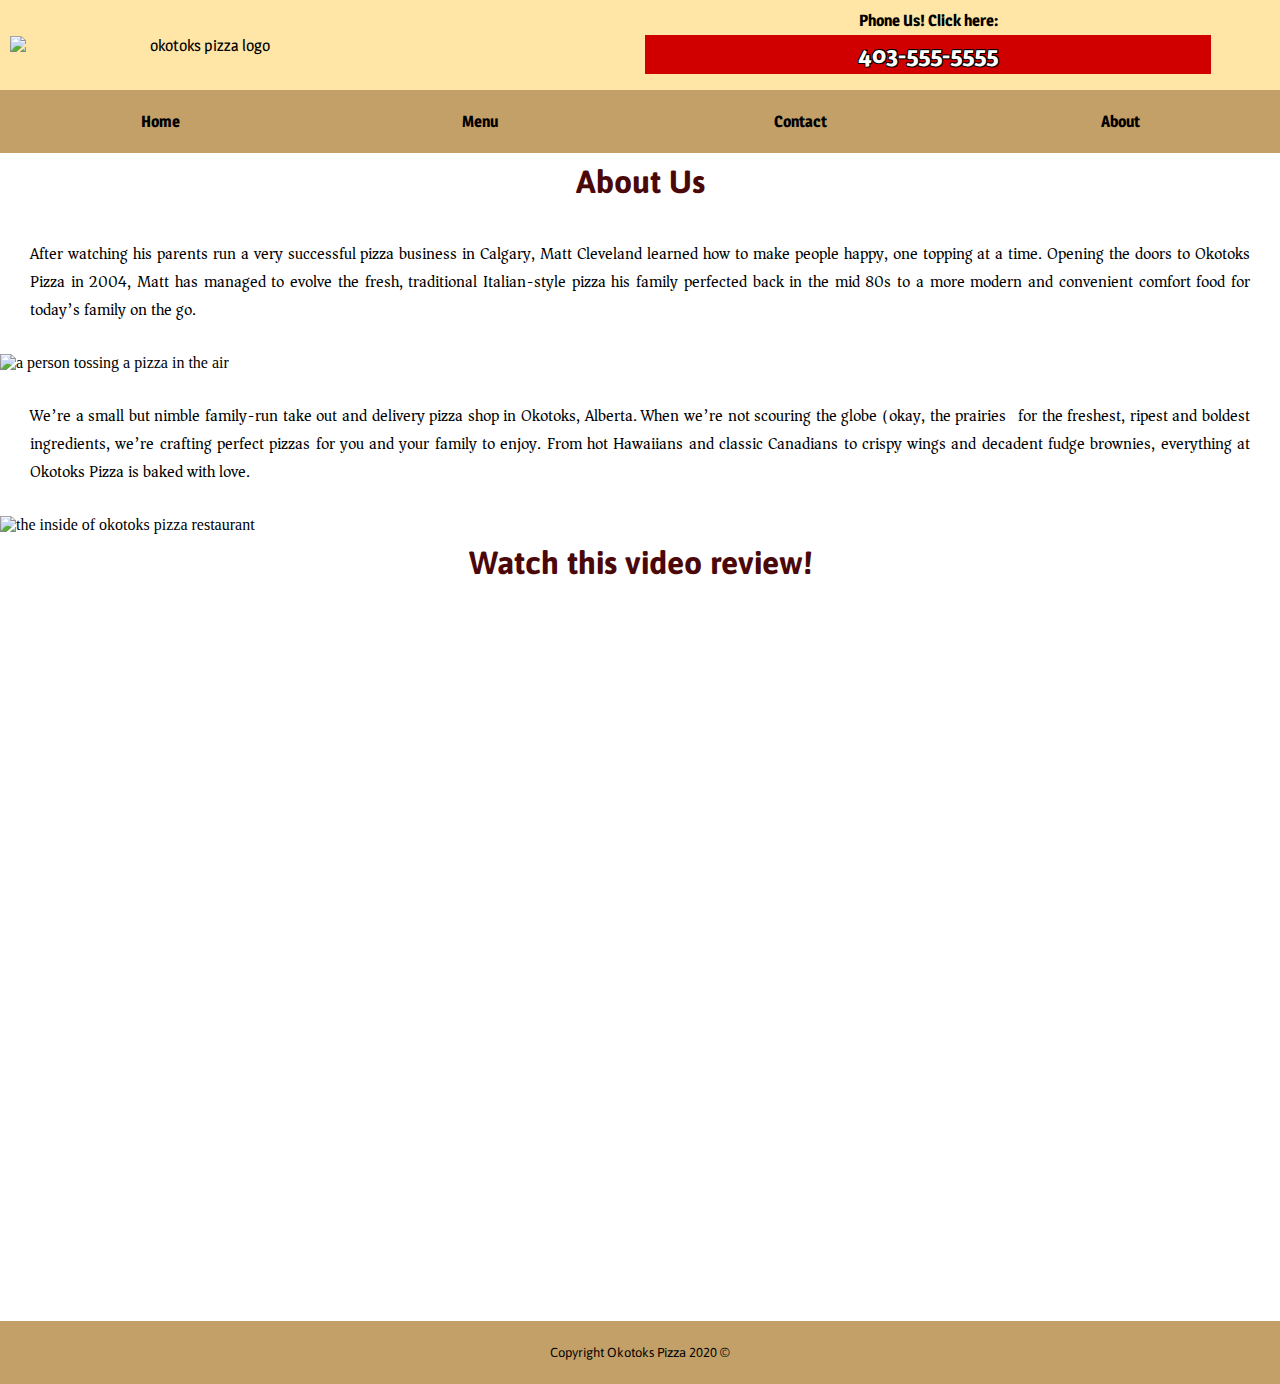
==== about.html @ da9dd6a3 "Added google fonts to a variables scss file" ====
<!DOCTYPE html>
<html lang="en">

<head>
    <meta charset="UTF-8">
    <meta name="viewport" content="width=device-width, initial-scale=1.0">
    <title>Okotoks Pizza</title>
    <link rel="stylesheet" href="css/style.css">
    <link rel="shortcut icon" href="https://cdn.pixabay.com/photo/2020/04/20/16/28/pizza-5068912_960_720.png"
        type="image/png">
    <meta name="description"
        content="Okotoks Pizza is a small and passionate pizza shop in Okotoks, Alberta. Okotoks Pizza offers the freshest of ingredients. We craft the perfect pizzas for your family to enjoy.">
    <meta name="author" content="Doug Smith">
    <meta name="keywords"
        content="Okotoks pizza, Okotoks, Alberta pizza, Pizza takeout, Pizza delivery, Italian-style pizza">
    <meta name="twitter:title" content="Okotoks Pizza">
    <meta name="twitter:description"
        content="Okotoks Pizza is a small and passionate pizza shop in Okotoks, Alberta. Okotoks Pizza offers the freshest of ingredients. We craft the perfect pizzas for your family to enjoy.">
    <meta name="twitter:image"
        content="https://www.syfy.com/sites/syfy/files/styles/1140x640_hero/public/wire/legacy/maxresdefault-1_3.jpg">
    <meta name="twitter:card" content="summary_large_image">
    <meta property="og:title" content="Okotoks Pizza">
    <meta property="og:description"
        content="Okotoks Pizza is a small and passionate pizza shop in Okotoks, Alberta. Okotoks Pizza offers the freshest of ingredients. We craft the perfect pizzas for your family to enjoy.">
    <meta property="og:image"
        content="https://www.syfy.com/sites/syfy/files/styles/1140x640_hero/public/wire/legacy/maxresdefault-1_3.jpg">
    <meta property="og:url" content="https://www.kaylieokotokspizza.ml/index.html">
    <link href="https://fonts.googleapis.com/css2?family=Asap:wght@700&family=Asar&family=Magra:wght@700&display=swap" rel="stylesheet">
</head>

<body>
    <div id="header">
        <img src="images/okotoks-pizza-logo.png" alt="okotoks pizza logo">
        <h2>Phone Us! Click here: <br> <a href="tel:4035555555">403-555-5555</a></h2>
    </div>

    <div id="navbar">
        <a href="index.html">Home</a><a href="menu.html">Menu</a><a href="contact.html">Contact</a><a
            href="about.html">About</a>
    </div>

    <div id="content">
        <h1> About Us</h1>

        <p>After watching his parents run a very successful pizza business in Calgary, Matt Cleveland learned how to
            make people happy, one topping at a time. Opening the doors to Okotoks Pizza in 2004, Matt has managed to
            evolve the fresh, traditional Italian-style pizza his family perfected back in the mid 80s to a more modern
            and convenient comfort food for today’s family on the go.
        </p>

        <img src="images/pizzatoss.jpg" alt="a person tossing a pizza in the air">

        <p>
            We’re a small but nimble family-run take out and delivery pizza shop in Okotoks, Alberta. When we’re not
            scouring the globe (okay, the prairies) for the freshest, ripest and boldest ingredients, we’re crafting
            perfect pizzas for you and your family to enjoy. From hot Hawaiians and classic Canadians to crispy wings
            and decadent fudge brownies, everything at Okotoks Pizza is baked with love.

        </p>

        <img src="images/restaurant.jpg" alt="the inside of okotoks pizza restaurant">

        <h1> Watch this video review!</h1>
        <div class="iframe-container">
            <iframe class="responsive-iframe" src="https://www.youtube.com/embed/xbHbcmQIcAQ" frameborder="0"
                allow="accelerometer; autoplay; encrypted-media; gyroscope; picture-in-picture"
                allowfullscreen></iframe>

        </div>
    </div>



    <div id="footer">Copyright Okotoks Pizza 2020 &copy;</div>
</body>

</html>
---- css/style.css ----
* {
  margin: 0;
  padding: 0;
}

h1 {
  color: #4b0808;
  text-align: center;
  margin: auto;
  padding: 10px;
  font-family: "Asap", sans-serif;
}

#header {
  display: -ms-grid;
  display: grid;
  -ms-grid-columns: (minmax(80px, 1fr))[2];
      grid-template-columns: repeat(2, minmax(80px, 1fr));
  -webkit-box-align: center;
      -ms-flex-align: center;
          align-items: center;
  -webkit-box-pack: center;
      -ms-flex-pack: center;
          justify-content: center;
  width: 100%;
  min-height: 10vh;
  text-align: center;
  background-color: #ffe6a7;
  font-family: "Magra", sans-serif;
}

#header img {
  margin: 10px;
  width: 60%;
}

#header h2 {
  display: -ms-grid;
  display: grid;
  font-size: 1em;
  color: black;
  -webkit-box-align: center;
      -ms-flex-align: center;
          align-items: center;
  width: 90%;
}

#header h2 a {
  font-size: 1.5em;
  text-decoration: none;
  color: white;
  text-shadow: -1px -1px 0 #000, 1px -1px 0 #000, -1px 1px 0 #000, 1px 1px 0 #000;
  padding: 5px;
  margin: 5px;
  background-color: #D10000;
}

#navbar {
  position: -webkit-sticky;
  position: sticky;
  display: -ms-grid;
  display: grid;
  -ms-grid-columns: 1fr 1fr 1fr 1fr;
      grid-template-columns: 1fr 1fr 1fr 1fr;
  -webkit-box-align: center;
      -ms-flex-align: center;
          align-items: center;
  -webkit-box-pack: center;
      -ms-flex-pack: center;
          justify-content: center;
  text-align: center;
  width: 100%;
  min-height: 7vh;
  background-color: #c3a068;
  top: 0;
  z-index: 100;
  font-family: "Magra", sans-serif;
}

#navbar a {
  color: black;
  font-weight: bold;
  text-decoration: none;
}

#navbar a:hover {
  color: white;
  background-color: #4b0808;
  margin: 10px;
}

#content {
  height: auto;
}

#content .boldheader {
  font-size: 1em;
  text-align: center;
  margin: 10px;
  padding: 10px;
  color: #D10000;
  border: solid #D10000 1px;
  font-family: "Asap", sans-serif;
}

#content p {
  position: relative;
  margin: auto;
  padding: 30px;
  text-align: justify;
  z-index: 1;
  background: white;
  font-family: "Asar", serif;
}

#content p a {
  text-align: center;
  display: block;
  font-size: 1.2em;
  font-weight: bold;
  color: #777777;
  font-family: "Asap", sans-serif;
}

#content p a:active {
  color: #D10000;
}

#content h1 > p {
  font-size: 0.7em;
  text-align: center;
  padding: 10px;
  width: 80%;
  font-family: "Asar", serif;
}

#content #pizza-image {
  position: relative;
  display: block;
  width: 95%;
  height: 55vh;
  bottom: 20vh;
  top: 0vh;
  -o-object-fit: cover;
     object-fit: cover;
  margin: auto;
  border-radius: 10%;
}

.iframe-container {
  position: relative;
  overflow: hidden;
  width: 100%;
  padding-top: 56.25%;
}

.iframe-container .responsive-iframe {
  position: absolute;
  top: 0;
  left: 0;
  bottom: 0;
  right: 0;
  width: 100%;
  height: 100%;
}

#grid-container > .seperator {
  display: -ms-grid;
  display: grid;
  -ms-grid-columns: (minmax(140px, 1fr))[auto-fit];
      grid-template-columns: repeat(auto-fit, minmax(140px, 1fr));
  width: 90%;
  margin-left: 5%;
  margin-top: 5vh;
  -webkit-box-pack: center;
      -ms-flex-pack: center;
          justify-content: center;
  -webkit-box-align: center;
      -ms-flex-align: center;
          align-items: center;
  background-color: #4b0808;
}

#grid-container > .seperator h3 {
  display: -ms-grid;
  display: grid;
  font-size: 0.8em;
  text-align: center;
  background-color: #4b0808;
  color: white;
  margin: 3%;
  width: 95%;
  top: 0%;
  height: 30vh;
  -webkit-box-pack: center;
      -ms-flex-pack: center;
          justify-content: center;
  -webkit-box-align: center;
      -ms-flex-align: center;
          align-items: center;
  font-family: "Asap", sans-serif;
}

#grid-container > .seperator #card-container {
  display: -ms-grid;
  display: grid;
  position: relative;
}

#grid-container > .seperator .menu-image {
  width: 95%;
  margin: 3%;
  height: 30vh;
  -o-object-fit: cover;
     object-fit: cover;
}

.menu-description {
  display: -ms-grid;
  display: grid;
  position: absolute;
  margin: 3%;
  width: 95%;
  top: 0%;
  height: 30vh;
  opacity: 0;
  text-align: center;
  font-size: 0.8em;
  background-color: white;
  -webkit-box-pack: center;
      -ms-flex-pack: center;
          justify-content: center;
  -webkit-box-align: center;
      -ms-flex-align: center;
          align-items: center;
  -webkit-transition: all 0.25s ease-in-out;
  transition: all 0.25s ease-in-out;
  font-family: "Asar", serif;
}

.menu-description:active {
  background-color: rgba(255, 255, 255, 0.8);
  opacity: 1;
}

#footer {
  margin-top: 10px;
  display: -ms-grid;
  display: grid;
  -webkit-box-align: center;
      -ms-flex-align: center;
          align-items: center;
  width: 100%;
  min-height: 7vh;
  text-align: center;
  background-color: #c3a068;
  font-size: small;
  font-family: "Asap", sans-serif;
}
/*# sourceMappingURL=style.css.map */
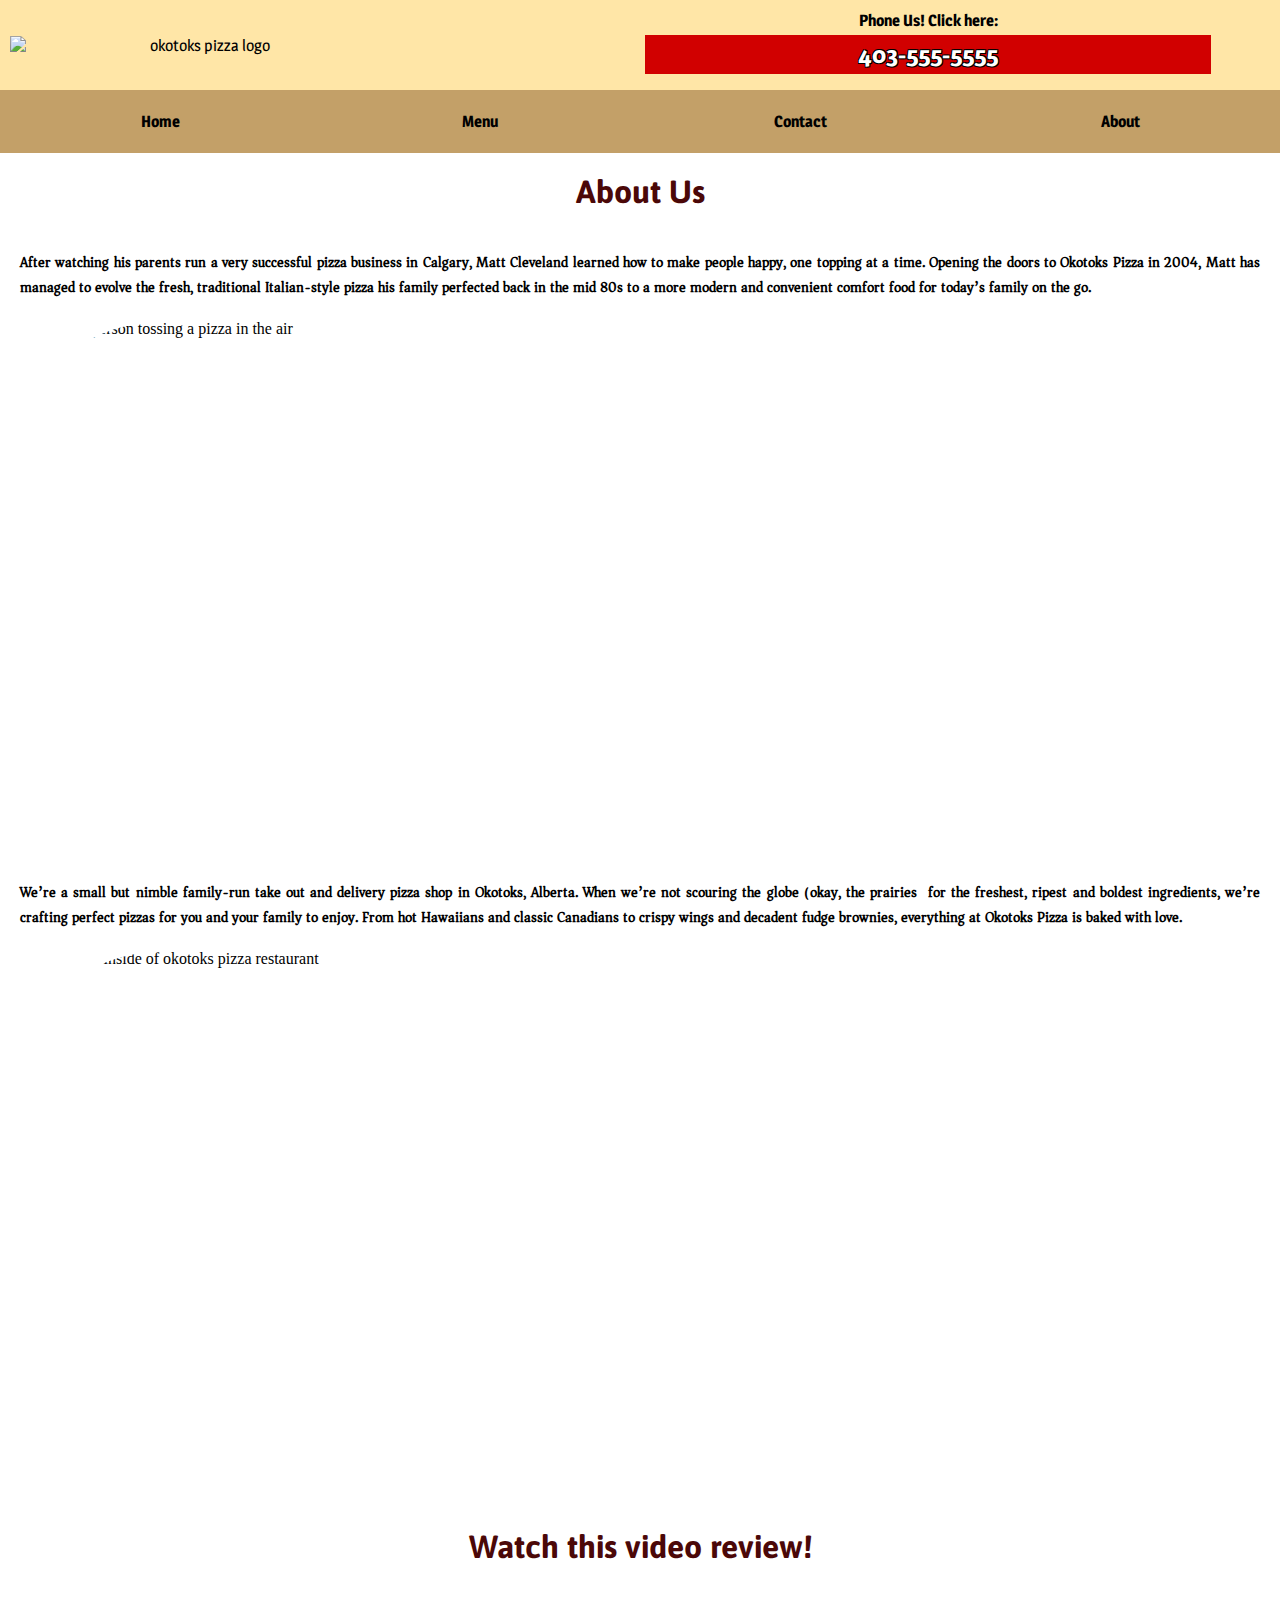
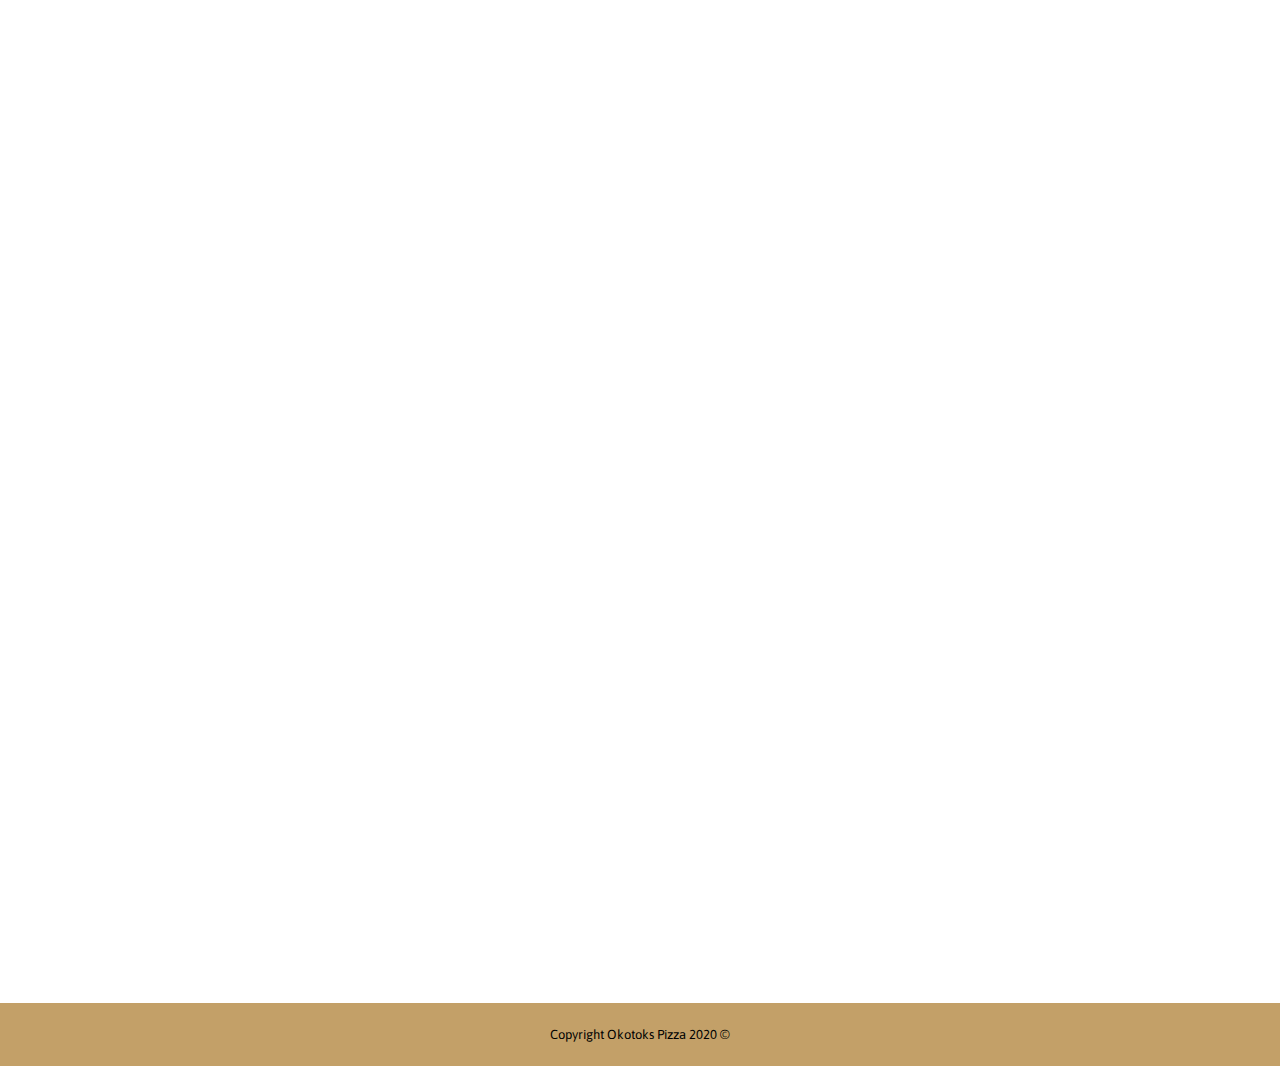
==== commit a8a33a4e: "Image styling, margin/padding and other various small fixes, finished mobile site on all pages" ====
--- a/about.html
+++ b/about.html
@@ -48,7 +48,7 @@
             and convenient comfort food for today’s family on the go.
         </p>
 
-        <img src="images/pizzatoss.jpg" alt="a person tossing a pizza in the air">
+        <img class="rounded-image" src="images/pizzatoss.jpg" alt="a person tossing a pizza in the air">
 
         <p>
             We’re a small but nimble family-run take out and delivery pizza shop in Okotoks, Alberta. When we’re not
@@ -58,9 +58,11 @@
 
         </p>
 
-        <img src="images/restaurant.jpg" alt="the inside of okotoks pizza restaurant">
-
+        <img class="rounded-image" src="images/restaurant.jpg" alt="the inside of okotoks pizza restaurant">
+       
+        <br>
         <h1> Watch this video review!</h1>
+        <br>
         <div class="iframe-container">
             <iframe class="responsive-iframe" src="https://www.youtube.com/embed/xbHbcmQIcAQ" frameborder="0"
                 allow="accelerometer; autoplay; encrypted-media; gyroscope; picture-in-picture"
--- a/css/style.css
+++ b/css/style.css
@@ -6,8 +6,7 @@
 h1 {
   color: #4b0808;
   text-align: center;
-  margin: auto;
-  padding: 10px;
+  margin: 20px;
   font-family: "Asap", sans-serif;
 }
 
@@ -108,21 +107,24 @@
 
 #content p {
   position: relative;
+  font-weight: bold;
   margin: auto;
-  padding: 30px;
+  padding: 20px;
   text-align: justify;
   z-index: 1;
   background: white;
+  font-size: 0.9em;
   font-family: "Asar", serif;
 }
 
 #content p a {
   text-align: center;
   display: block;
-  font-size: 1.2em;
+  font-size: 0.9em;
   font-weight: bold;
   color: #777777;
   font-family: "Asap", sans-serif;
+  margin: 5vw;
 }
 
 #content p a:active {
@@ -130,30 +132,45 @@
 }
 
 #content h1 > p {
-  font-size: 0.7em;
-  text-align: center;
-  padding: 10px;
+  font-size: 0.8em;
+  text-align: center;
+  padding: 5px;
   width: 80%;
   font-family: "Asar", serif;
 }
 
-#content #pizza-image {
-  position: relative;
+#content .rounded-image {
   display: block;
-  width: 95%;
-  height: 55vh;
-  bottom: 20vh;
-  top: 0vh;
+  width: 90%;
+  height: 60vh;
   -o-object-fit: cover;
      object-fit: cover;
+  -o-object-position: 20% 20%;
+     object-position: 20% 20%;
   margin: auto;
   border-radius: 10%;
 }
 
+#content #pizza-image {
+  position: relative;
+  display: block;
+  width: 90%;
+  height: 50vh;
+  bottom: 5vh;
+  -o-object-fit: cover;
+     object-fit: cover;
+  -o-object-position: 40% 40%;
+     object-position: 40% 40%;
+  margin-left: 5vw;
+  margin-right: 5vw;
+  border-radius: 5%;
+}
+
 .iframe-container {
   position: relative;
   overflow: hidden;
   width: 100%;
+  height: 30vh;
   padding-top: 56.25%;
 }
 
@@ -163,7 +180,8 @@
   left: 0;
   bottom: 0;
   right: 0;
-  width: 100%;
+  margin: 5vw;
+  width: 90%;
   height: 100%;
 }
 
@@ -187,14 +205,14 @@
 #grid-container > .seperator h3 {
   display: -ms-grid;
   display: grid;
-  font-size: 0.8em;
+  font-size: 1.5em;
   text-align: center;
   background-color: #4b0808;
   color: white;
   margin: 3%;
   width: 95%;
   top: 0%;
-  height: 30vh;
+  height: 50vh;
   -webkit-box-pack: center;
       -ms-flex-pack: center;
           justify-content: center;
@@ -246,6 +264,12 @@
   opacity: 1;
 }
 
+.menu-name {
+  margin: 3%;
+  color: white;
+  font-size: 1em;
+}
+
 #footer {
   margin-top: 10px;
   display: -ms-grid;
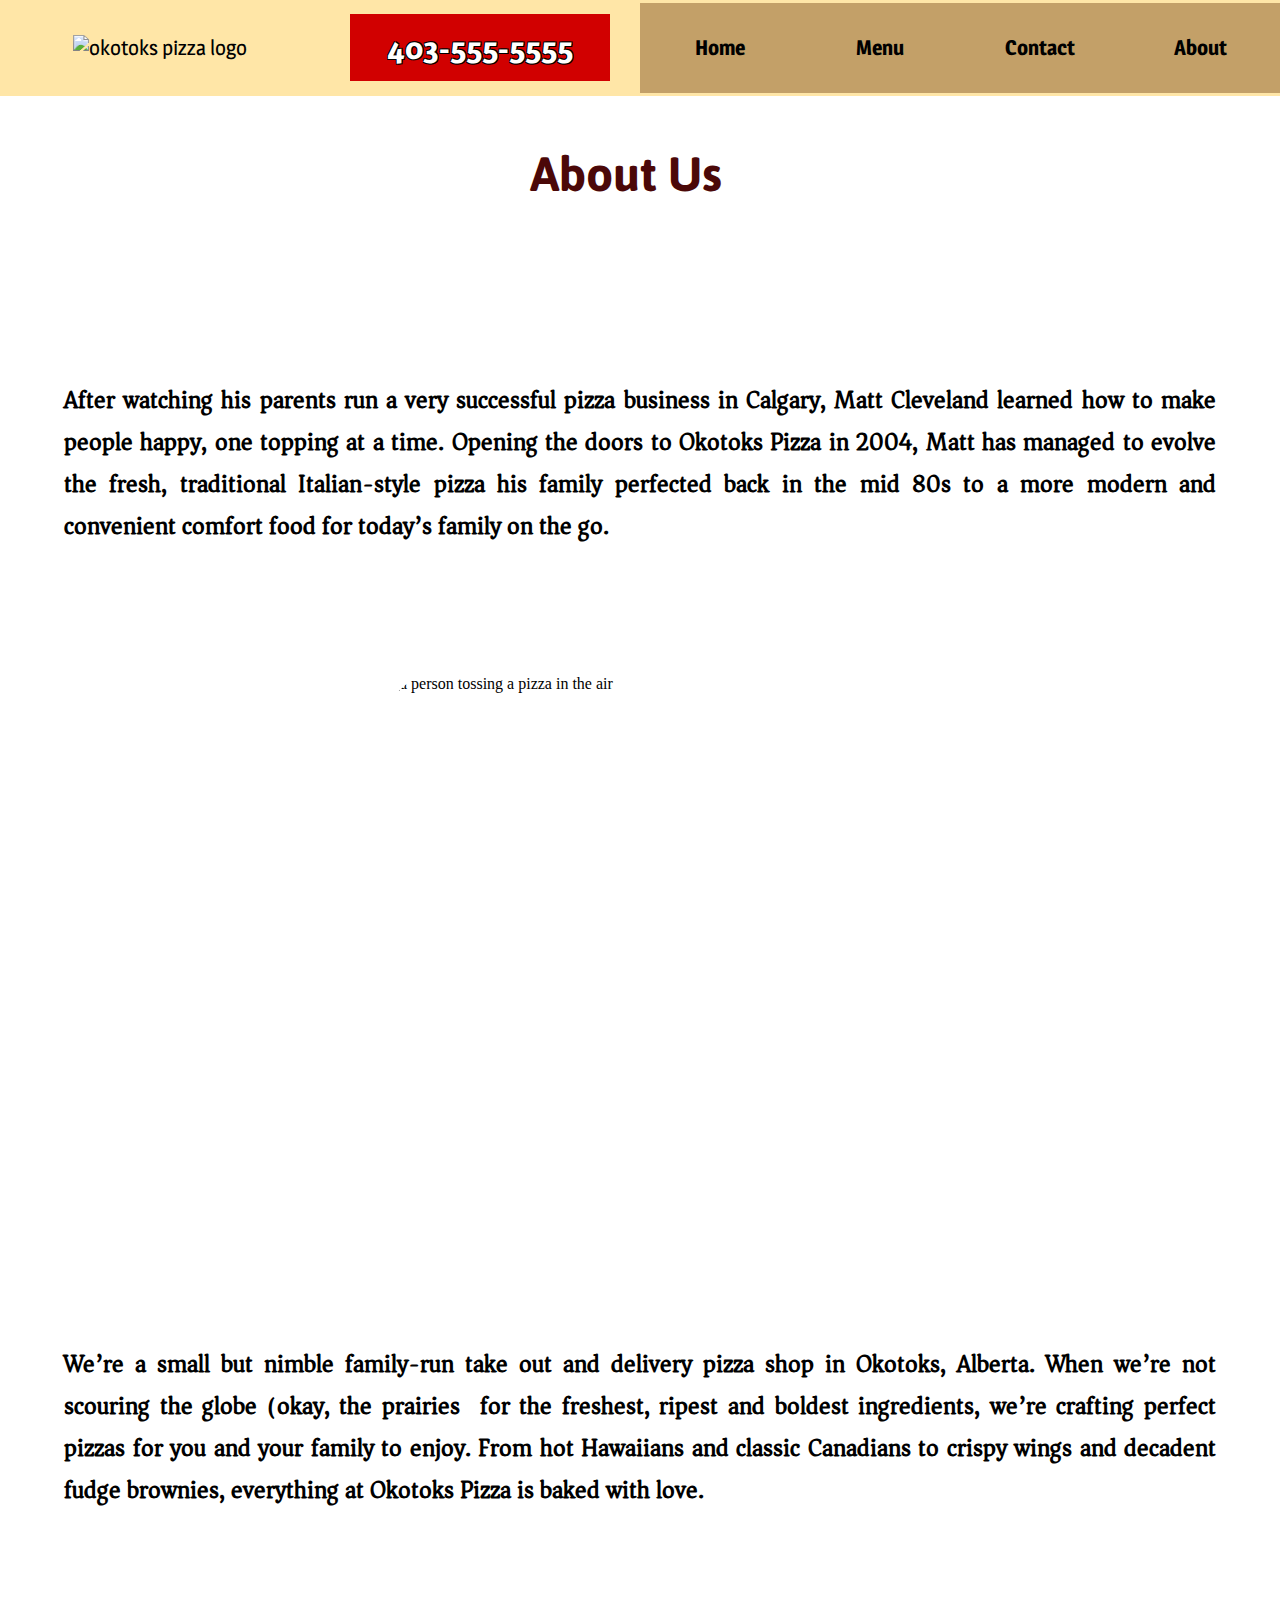
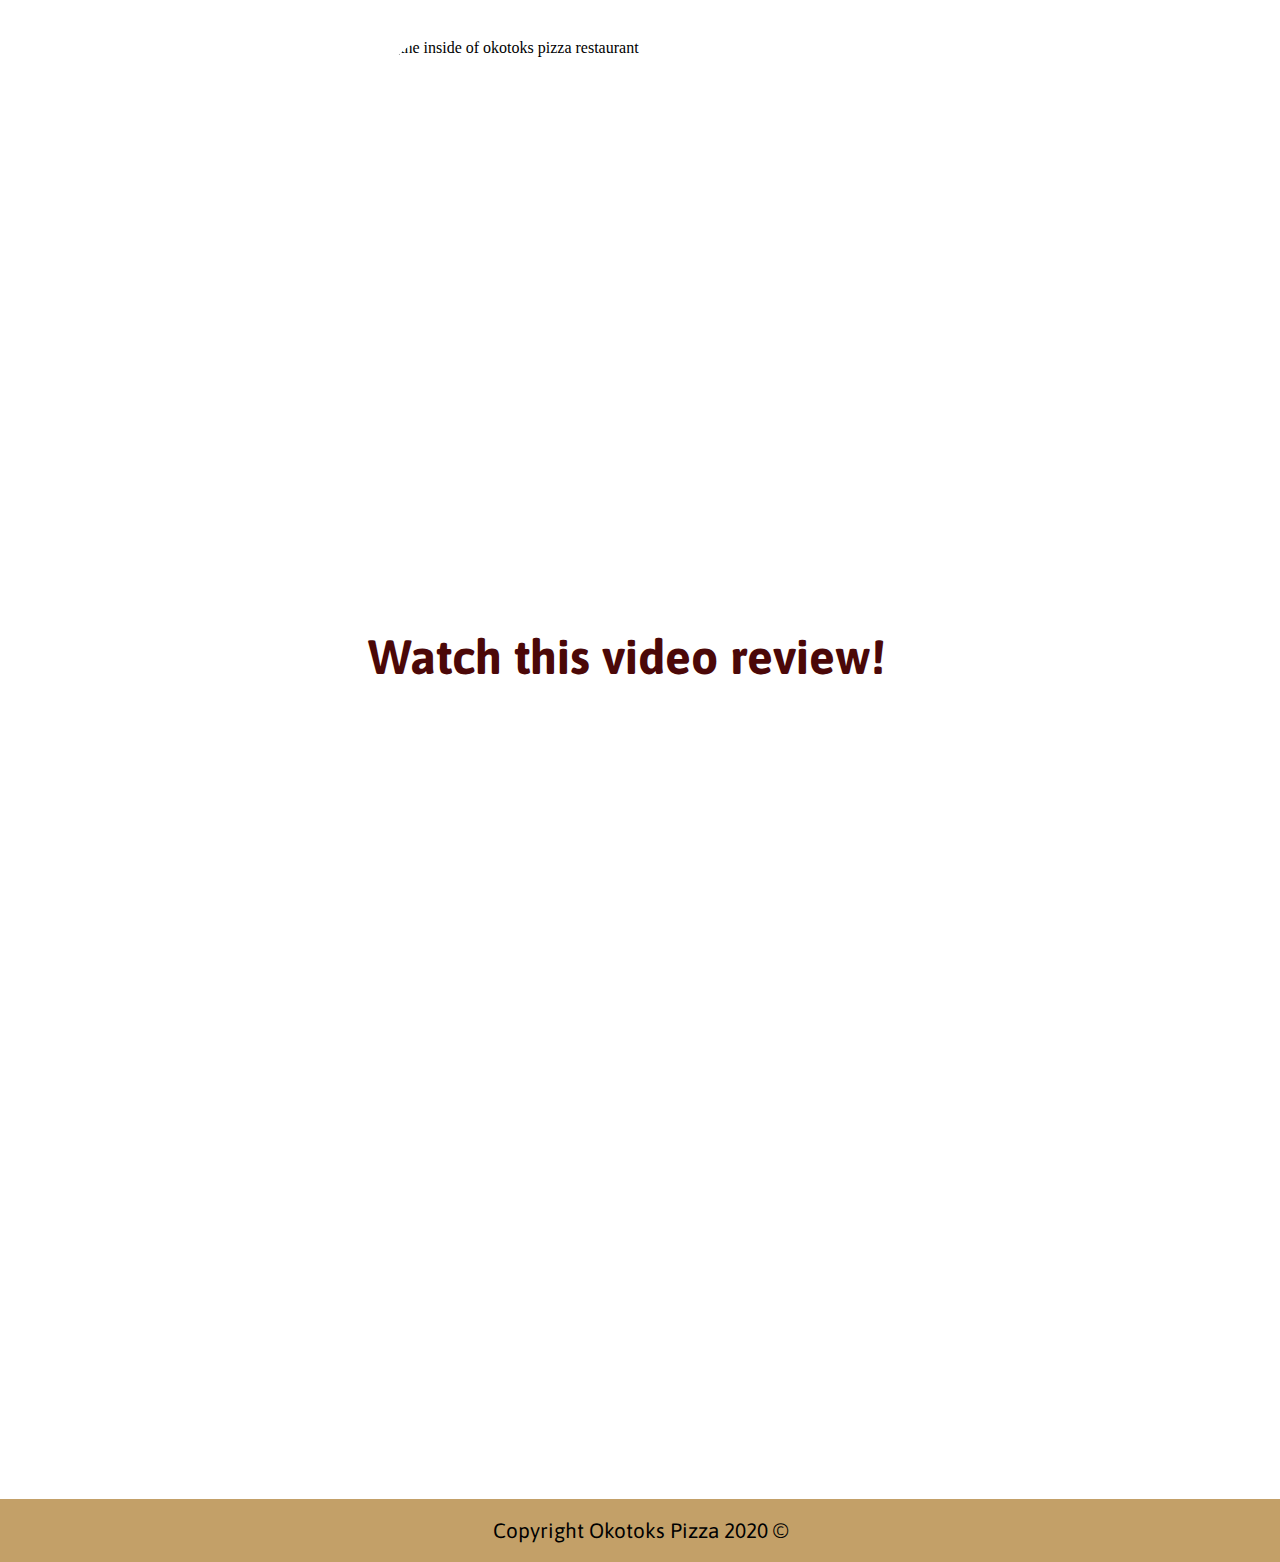
==== commit ddebd708: "Fixed contact page for desktop and changed navbar for desktop. Fixed iframe as well." ====
--- a/about.html
+++ b/about.html
@@ -5,7 +5,7 @@
     <meta charset="UTF-8">
     <meta name="viewport" content="width=device-width, initial-scale=1.0">
     <title>Okotoks Pizza</title>
-    <link rel="stylesheet" href="css/style.css">
+    <link rel="stylesheet" href="css/style.css"> <link rel="stylesheet" href="css/desktop.css" media="only screen and (min-width: 1000px)">
     <link rel="shortcut icon" href="https://cdn.pixabay.com/photo/2020/04/20/16/28/pizza-5068912_960_720.png"
         type="image/png">
     <meta name="description"
@@ -31,7 +31,11 @@
 <body>
     <div id="header">
         <img src="images/okotoks-pizza-logo.png" alt="okotoks pizza logo">
-        <h2>Phone Us! Click here: <br> <a href="tel:4035555555">403-555-5555</a></h2>
+        <h2><p>Phone Us! Click here:</p><a class="clickable" href="tel:4035555555">403-555-5555</a> <a class="regular"> 403-555-5555 </a></h2>
+        <div id="navbar-desktop">
+            <a href="index.html">Home</a><a href="menu.html">Menu</a><a href="contact.html">Contact</a><a
+                href="about.html">About</a>
+        </div>
     </div>
 
     <div id="navbar">
@@ -39,8 +43,9 @@
             href="about.html">About</a>
     </div>
 
+    <h1> About Us</h1>
+
     <div id="content">
-        <h1> About Us</h1>
 
         <p>After watching his parents run a very successful pizza business in Calgary, Matt Cleveland learned how to
             make people happy, one topping at a time. Opening the doors to Okotoks Pizza in 2004, Matt has managed to
@@ -60,9 +65,8 @@
 
         <img class="rounded-image" src="images/restaurant.jpg" alt="the inside of okotoks pizza restaurant">
        
-        <br>
         <h1> Watch this video review!</h1>
-        <br>
+    
         <div class="iframe-container">
             <iframe class="responsive-iframe" src="https://www.youtube.com/embed/xbHbcmQIcAQ" frameborder="0"
                 allow="accelerometer; autoplay; encrypted-media; gyroscope; picture-in-picture"
@@ -72,7 +76,6 @@
     </div>
 
 
-
     <div id="footer">Copyright Okotoks Pizza 2020 &copy;</div>
 </body>
 
--- a/css/style.css
+++ b/css/style.css
@@ -6,15 +6,23 @@
 h1 {
   color: #4b0808;
   text-align: center;
-  margin: 20px;
+  margin: 10% 5% 10% 5%;
+  width: 90%;
   font-family: "Asap", sans-serif;
 }
 
+@media only screen and (min-width: 600px) {
+  h1 {
+    font-size: 2.3em;
+  }
+}
+
+/* Header rules  */
 #header {
   display: -ms-grid;
   display: grid;
-  -ms-grid-columns: (minmax(80px, 1fr))[2];
-      grid-template-columns: repeat(2, minmax(80px, 1fr));
+  -ms-grid-columns: (minmax(80px, 1fr))[auto-fit];
+      grid-template-columns: repeat(auto-fit, minmax(80px, 1fr));
   -webkit-box-align: center;
       -ms-flex-align: center;
           align-items: center;
@@ -28,6 +36,12 @@
   font-family: "Magra", sans-serif;
 }
 
+@media only screen and (min-width: 600px) {
+  #header {
+    font-size: 1.3em;
+  }
+}
+
 #header img {
   margin: 10px;
   width: 60%;
@@ -41,22 +55,28 @@
   -webkit-box-align: center;
       -ms-flex-align: center;
           align-items: center;
-  width: 90%;
-}
-
-#header h2 a {
+  width: 95%;
+}
+
+#header h2 .regular {
+  display: none;
+}
+
+#header h2 .clickable {
   font-size: 1.5em;
   text-decoration: none;
   color: white;
-  text-shadow: -1px -1px 0 #000,- 1px -1px 0 #000,- -1px 1px 0 #000,- 1px 1px 0 #000;
-  padding: 5px;
-  margin: 5px;
+  text-shadow: -1px -1px 0 #000, 1px -1px 0 #000, -1px 1px 0 #000, 1px 1px 0 #000;
+  padding: 2px;
+  margin: 2px;
   background-color: #D10000;
 }
 
+#header #navbar-desktop {
+  display: none;
+}
+
+/* Navigation bar rules  */
 #navbar {
   position: -webkit-sticky;
   position: sticky;
@@ -77,6 +97,13 @@
   top: 0;
   z-index: 100;
   font-family: "Magra", sans-serif;
+  /* Navigation links  */
+}
+
+@media only screen and (min-width: 600px) {
+  #navbar {
+    font-size: 1.3em;
+  }
 }
 
 #navbar a {
@@ -85,58 +112,102 @@
   text-decoration: none;
 }
 
+@media only screen and (min-width: 600px) {
+  #navbar a {
+    font-size: 1.3em;
+  }
+}
+
 #navbar a:hover {
   color: white;
   background-color: #4b0808;
   margin: 10px;
 }
 
+/* Content Rules */
 #content {
   height: auto;
+  /* Header that displays important info meant to stand out on front of page  */
+  /* Regular paragraph font styling  */
+  /* Link Styling */
+  /* Contact Page */
+  /* Image styling */
+  /* Responsive iframe  */
 }
 
 #content .boldheader {
   font-size: 1em;
   text-align: center;
-  margin: 10px;
-  padding: 10px;
+  margin-top: 5px;
+  margin-bottom: 5px;
+  padding: 5%;
+  width: 80%;
   color: #D10000;
   border: solid #D10000 1px;
   font-family: "Asap", sans-serif;
 }
 
+@media only screen and (min-width: 600px) {
+  #content .boldheader {
+    font-size: 2em;
+  }
+}
+
 #content p {
-  position: relative;
   font-weight: bold;
-  margin: auto;
-  padding: 20px;
+  width: 90%;
+  margin: 10% 5% 10% 5%;
   text-align: justify;
-  z-index: 1;
-  background: white;
+  background-color: white;
   font-size: 0.9em;
   font-family: "Asar", serif;
 }
 
-#content p a {
+@media only screen and (min-width: 600px) {
+  #content p {
+    font-size: 1.2em;
+  }
+}
+
+#content a {
   text-align: center;
   display: block;
-  font-size: 0.9em;
+  font-size: 1.5em;
   font-weight: bold;
-  color: #777777;
+  color: #8f8f8f;
   font-family: "Asap", sans-serif;
-  margin: 5vw;
-}
-
-#content p a:active {
+  width: 95%;
+  margin: 5%;
+}
+
+@media only screen and (min-width: 600px) {
+  #content a {
+    font-size: 1.5em;
+  }
+}
+
+#content a:active {
   color: #D10000;
 }
 
-#content h1 > p {
-  font-size: 0.8em;
-  text-align: center;
-  padding: 5px;
-  width: 80%;
+#content .contactheader {
+  width: 95%;
+  margin: 5%;
+  text-align: center;
+}
+
+#content .contactinfo {
+  margin-top: 20px;
+  margin-bottom: 20px;
+  width: 95%;
+  text-align: center;
   font-family: "Asar", serif;
+}
+
+@media only screen and (min-width: 600px) {
+  #content .contactinfo {
+    font-size: 1.2em;
+  }
 }
 
 #content .rounded-image {
@@ -152,44 +223,35 @@
 }
 
 #content #pizza-image {
-  position: relative;
   display: block;
   width: 90%;
-  height: 50vh;
-  bottom: 5vh;
+  height: 40vh;
   -o-object-fit: cover;
      object-fit: cover;
   -o-object-position: 40% 40%;
      object-position: 40% 40%;
-  margin-left: 5vw;
-  margin-right: 5vw;
+  margin-top: 5vw;
+  margin-bottom: 5vw;
   border-radius: 5%;
 }
 
-.iframe-container {
-  position: relative;
-  overflow: hidden;
+#content .iframe-container {
   width: 100%;
-  height: 30vh;
-  padding-top: 56.25%;
-}
-
-.iframe-container .responsive-iframe {
-  position: absolute;
-  top: 0;
-  left: 0;
-  bottom: 0;
-  right: 0;
-  margin: 5vw;
+  height: 80vh;
+}
+
+#content .responsive-iframe {
+  margin-left: 5%;
   width: 90%;
   height: 100%;
 }
 
+/* Menu rules  */
 #grid-container > .seperator {
   display: -ms-grid;
   display: grid;
-  -ms-grid-columns: (minmax(140px, 1fr))[auto-fit];
-      grid-template-columns: repeat(auto-fit, minmax(140px, 1fr));
+  -ms-grid-columns: (minmax(150px, 1fr))[auto-fit];
+      grid-template-columns: repeat(auto-fit, minmax(150px, 1fr));
   width: 90%;
   margin-left: 5%;
   margin-top: 5vh;
@@ -205,14 +267,13 @@
 #grid-container > .seperator h3 {
   display: -ms-grid;
   display: grid;
-  font-size: 1.5em;
   text-align: center;
   background-color: #4b0808;
   color: white;
   margin: 3%;
   width: 95%;
   top: 0%;
-  height: 50vh;
+  height: 30vh;
   -webkit-box-pack: center;
       -ms-flex-pack: center;
           justify-content: center;
@@ -220,6 +281,12 @@
       -ms-flex-align: center;
           align-items: center;
   font-family: "Asap", sans-serif;
+}
+
+@media only screen and (min-width: 600px) {
+  #grid-container > .seperator h3 {
+    font-size: 2em;
+  }
 }
 
 #grid-container > .seperator #card-container {
@@ -259,6 +326,12 @@
   font-family: "Asar", serif;
 }
 
+@media only screen and (min-width: 600px) {
+  .menu-description {
+    font-size: 1.5em;
+  }
+}
+
 .menu-description:active {
   background-color: rgba(255, 255, 255, 0.8);
   opacity: 1;
@@ -267,11 +340,12 @@
 .menu-name {
   margin: 3%;
   color: white;
-  font-size: 1em;
-}
-
+  font-size: 1.5em;
+}
+
+/* Footer Rules */
 #footer {
-  margin-top: 10px;
+  margin-top: 5vh;
   display: -ms-grid;
   display: grid;
   -webkit-box-align: center;
@@ -284,4 +358,48 @@
   font-size: small;
   font-family: "Asap", sans-serif;
 }
+
+@media only screen and (min-width: 600px) {
+  #footer {
+    font-size: 1.3em;
+  }
+}
+
+@media only screen and (min-width: 600px) {
+  #header {
+    /* Making phone link no longer clickable  */
+  }
+  #header h2 > p {
+    display: none;
+  }
+  #header .clickable {
+    display: none;
+  }
+  #header h2 > .regular {
+    font-size: 1.5em;
+    text-decoration: none;
+    color: white;
+    text-shadow: -1px -1px 0 #000, 1px -1px 0 #000, -1px 1px 0 #000, 1px 1px 0 #000;
+    padding: 2px;
+    margin: 2px;
+    background-color: #D10000;
+    display: block;
+  }
+  #grid-container > .seperator {
+    display: -ms-grid;
+    display: grid;
+    -ms-grid-columns: (minmax(250px, 1fr))[2];
+        grid-template-columns: repeat(2, minmax(250px, 1fr));
+    width: 90%;
+    margin-left: 5%;
+    margin-top: 5vh;
+    -webkit-box-pack: center;
+        -ms-flex-pack: center;
+            justify-content: center;
+    -webkit-box-align: center;
+        -ms-flex-align: center;
+            align-items: center;
+    background-color: #4b0808;
+  }
+}
 /*# sourceMappingURL=style.css.map */--- a/css/desktop.css
+++ b/css/desktop.css
@@ -0,0 +1,353 @@
+* {
+  margin: 0;
+  padding: 0;
+}
+
+h1 {
+  color: #4b0808;
+  text-align: center;
+  margin: 50px;
+  font-family: "Asap", sans-serif;
+  font-size: 3em;
+}
+
+/* Header rules  */
+#header {
+  position: -webkit-sticky;
+  position: sticky;
+  top: 0;
+  z-index: 100;
+  display: -ms-grid;
+  display: grid;
+  -ms-grid-columns: 1fr 1fr 2fr;
+      grid-template-columns: 1fr 1fr 2fr;
+  -webkit-box-align: center;
+      -ms-flex-align: center;
+          align-items: center;
+  -webkit-box-pack: center;
+      -ms-flex-pack: center;
+          justify-content: center;
+  width: 100%;
+  height: auto;
+  text-align: center;
+  background-color: #ffe6a7;
+  font-family: "Magra", sans-serif;
+  justify-items: center;
+}
+
+@media only screen and (min-width: 600px) {
+  #header {
+    font-size: 1.3em;
+  }
+}
+
+#header img {
+  height: auto;
+  width: auto;
+  max-height: 150px;
+}
+
+#header h2 {
+  width: 90%;
+  text-align: center;
+}
+
+#header h2 .regular {
+  padding: 5%;
+  margin: 5%;
+  -ms-flex-line-pack: center;
+      align-content: center;
+}
+
+#header h2 .clickable {
+  font-size: 1.5em;
+  text-decoration: none;
+  color: white;
+  text-shadow: -1px -1px 0 #000, 1px -1px 0 #000, -1px 1px 0 #000, 1px 1px 0 #000;
+  padding: 2px;
+  margin: 2px;
+  background-color: #D10000;
+  display: none;
+}
+
+#header #navbar-desktop {
+  display: -ms-grid;
+  display: grid;
+  -ms-grid-columns: 1fr 1fr 1fr 1fr;
+      grid-template-columns: 1fr 1fr 1fr 1fr;
+  -webkit-box-align: center;
+      -ms-flex-align: center;
+          align-items: center;
+  -webkit-box-pack: center;
+      -ms-flex-pack: center;
+          justify-content: center;
+  text-align: center;
+  width: 100%;
+  min-height: 10vh;
+  background-color: #c3a068;
+  top: 0;
+  z-index: 100;
+  font-family: "Magra", sans-serif;
+}
+
+@media only screen and (min-width: 1000px) {
+  #header #navbar-desktop {
+    font-size: 1em;
+  }
+}
+
+#header #navbar-desktop a {
+  color: black;
+  font-weight: bold;
+  text-decoration: none;
+}
+
+#header #navbar-desktop a:hover {
+  color: white;
+  margin: 10px;
+}
+
+#navbar {
+  display: none;
+}
+
+/* Content Rules */
+#content {
+  display: -ms-grid;
+  display: grid;
+  height: auto;
+  /* Header that displays important info meant to stand out on front of page  */
+  /* Regular paragraph font styling  */
+  /* Link Styling */
+  /* Image styling */
+  /* Responsive iframe  */
+}
+
+#content .boldheader {
+  position: relative;
+  font-size: 1em;
+  text-align: center;
+  padding: 10px;
+  margin: 5%;
+  width: 70%;
+  color: #D10000;
+  border: solid #D10000 1px;
+  font-family: "Asap", sans-serif;
+  background-color: white;
+  left: 10vw;
+  right: 10vw;
+}
+
+@media only screen and (min-width: 600px) {
+  #content .boldheader {
+    font-size: 2em;
+  }
+}
+
+#content #desktoptable {
+  display: -ms-grid;
+  display: grid;
+  -ms-grid-columns: 1fr 1fr;
+      grid-template-columns: 1fr 1fr;
+  justify-items: center;
+  -webkit-box-align: center;
+      -ms-flex-align: center;
+          align-items: center;
+}
+
+#content #desktoptable h1 {
+  text-align: right;
+  -ms-flex-item-align: end;
+      -ms-grid-row-align: end;
+      align-self: end;
+}
+
+#content #desktoptable p, #content #desktoptable a {
+  text-align: left;
+}
+
+#content #desktoptable .contactheader {
+  margin: auto;
+}
+
+#content p {
+  font-weight: bold;
+  background-color: white;
+  font-size: 1.5em;
+  font-family: "Asar", serif;
+}
+
+#content a {
+  text-align: center;
+  display: block;
+  font-size: 1.5em;
+  font-weight: bold;
+  color: #8f8f8f;
+  font-family: "Asap", sans-serif;
+  width: 95%;
+  margin: 5%;
+}
+
+@media only screen and (min-width: 600px) {
+  #content a {
+    font-size: 1.5em;
+  }
+}
+
+#content a:active {
+  color: #D10000;
+}
+
+#content .rounded-image {
+  display: block;
+  width: 40%;
+  height: 60vh;
+  -o-object-fit: cover;
+     object-fit: cover;
+  margin: auto;
+  border-radius: 10%;
+}
+
+#content #pizza-image {
+  position: absolute;
+  top: 10vh;
+  display: block;
+  width: 100%;
+  height: 50vh;
+  -o-object-fit: cover;
+     object-fit: cover;
+  -o-object-position: 40% 40%;
+     object-position: 40% 40%;
+  border-radius: 5%;
+  z-index: -1;
+}
+
+#content .iframe-container {
+  width: 100%;
+  height: 80vh;
+}
+
+#content .responsive-iframe {
+  width: 90%;
+  height: 100%;
+}
+
+/* Menu rules  */
+#grid-container > .seperator {
+  display: -ms-grid;
+  display: grid;
+  -ms-grid-columns: (minmax(250px, 1fr))[auto-fit];
+      grid-template-columns: repeat(auto-fit, minmax(250px, 1fr));
+  width: 90%;
+  margin-left: 5%;
+  margin-top: 5vh;
+  -webkit-box-pack: center;
+      -ms-flex-pack: center;
+          justify-content: center;
+  -webkit-box-align: center;
+      -ms-flex-align: center;
+          align-items: center;
+  background-color: #4b0808;
+}
+
+#grid-container > .seperator h3 {
+  display: -ms-grid;
+  display: grid;
+  text-align: center;
+  background-color: #4b0808;
+  color: white;
+  margin: 3%;
+  width: 95%;
+  top: 0%;
+  height: 30vh;
+  -webkit-box-pack: center;
+      -ms-flex-pack: center;
+          justify-content: center;
+  -webkit-box-align: center;
+      -ms-flex-align: center;
+          align-items: center;
+  font-family: "Asap", sans-serif;
+}
+
+@media only screen and (min-width: 600px) {
+  #grid-container > .seperator h3 {
+    font-size: 2em;
+  }
+}
+
+#grid-container > .seperator #card-container {
+  display: -ms-grid;
+  display: grid;
+  position: relative;
+}
+
+#grid-container > .seperator .menu-image {
+  width: 90%;
+  margin: 10%;
+  height: 40vh;
+  -o-object-fit: cover;
+     object-fit: cover;
+}
+
+.menu-description {
+  display: -ms-grid;
+  display: grid;
+  position: absolute;
+  margin: 3%;
+  width: 95%;
+  top: 0%;
+  height: 30vh;
+  opacity: 0;
+  text-align: center;
+  font-size: 0.8em;
+  background-color: white;
+  -webkit-box-pack: center;
+      -ms-flex-pack: center;
+          justify-content: center;
+  -webkit-box-align: center;
+      -ms-flex-align: center;
+          align-items: center;
+  -webkit-transition: all 0.25s ease-in-out;
+  transition: all 0.25s ease-in-out;
+  font-family: "Asar", serif;
+}
+
+@media only screen and (min-width: 600px) {
+  .menu-description {
+    font-size: 1.5em;
+  }
+}
+
+.menu-description:active {
+  background-color: rgba(255, 255, 255, 0.8);
+  opacity: 1;
+}
+
+.menu-name {
+  margin: 3%;
+  color: white;
+  font-size: 1.5em;
+}
+
+/* Footer Rules */
+#footer {
+  margin-top: 5vh;
+  display: -ms-grid;
+  display: grid;
+  -webkit-box-align: center;
+      -ms-flex-align: center;
+          align-items: center;
+  width: 100%;
+  min-height: 7vh;
+  text-align: center;
+  background-color: #c3a068;
+  font-size: small;
+  font-family: "Asap", sans-serif;
+}
+
+@media only screen and (min-width: 600px) {
+  #footer {
+    font-size: 1.3em;
+  }
+}
+/*# sourceMappingURL=desktop.css.map */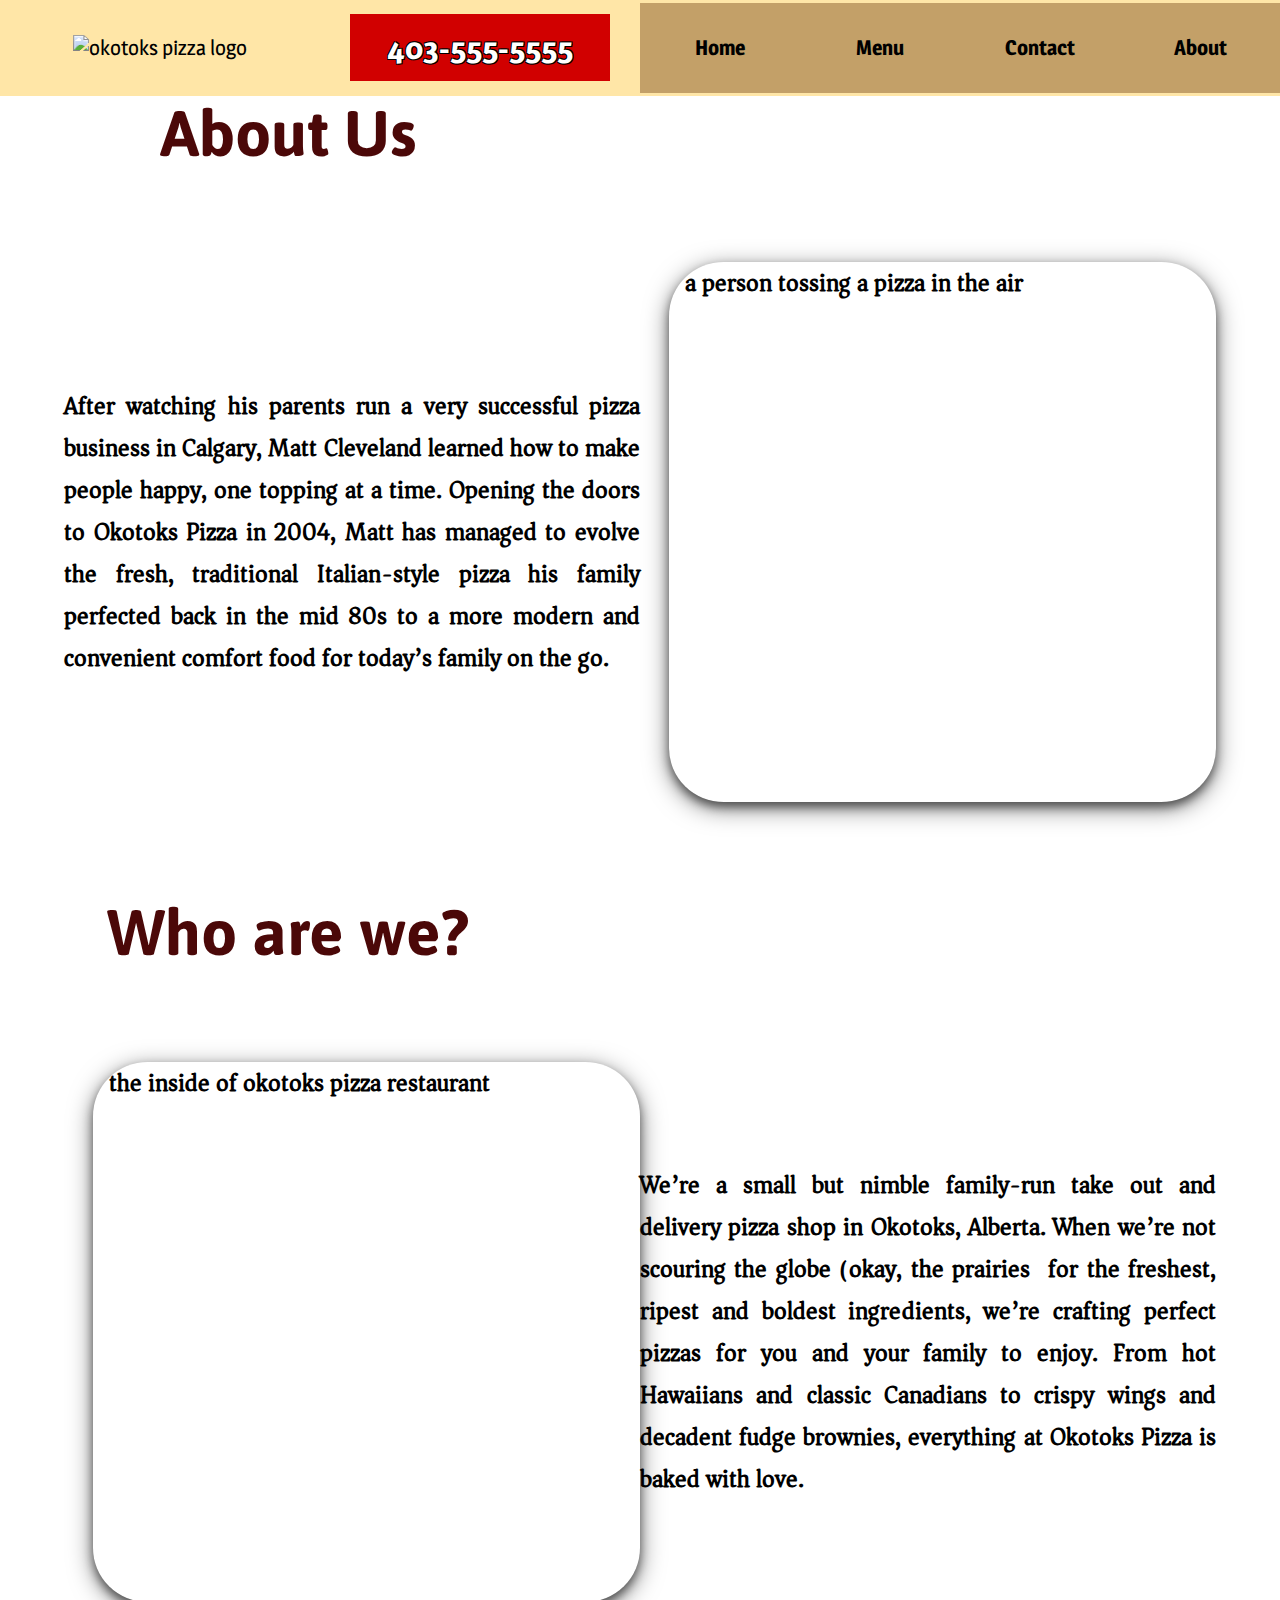
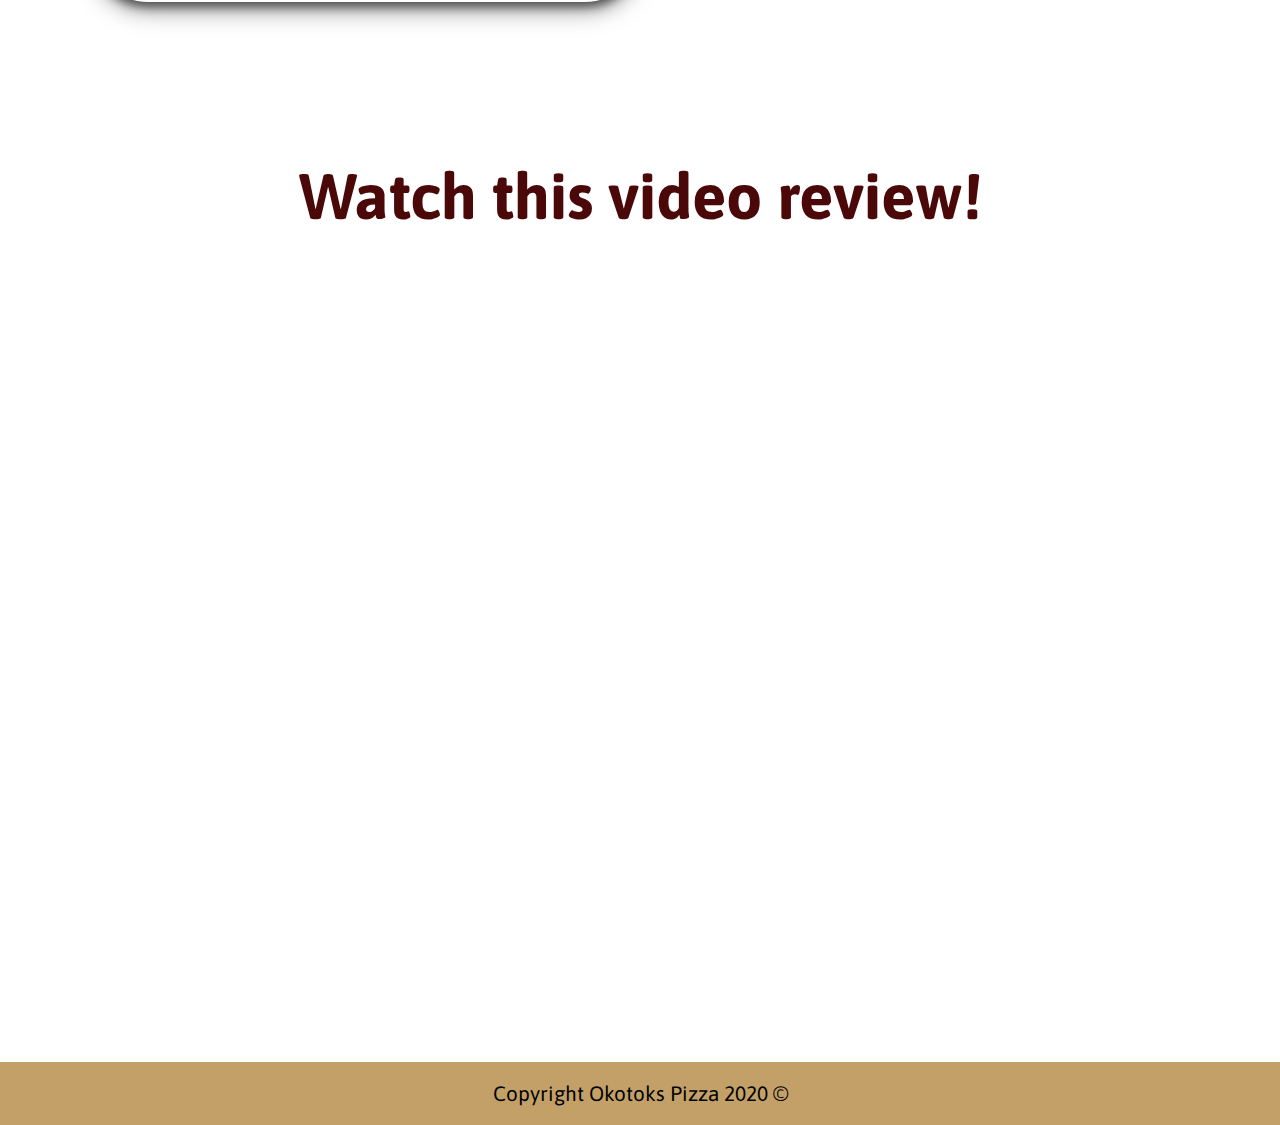
==== commit dab5eb3c: "Minor tweaks: Gave phone number on mobile a dropshadow, made the menu background white for mobile an" ====
--- a/about.html
+++ b/about.html
@@ -5,7 +5,8 @@
     <meta charset="UTF-8">
     <meta name="viewport" content="width=device-width, initial-scale=1.0">
     <title>Okotoks Pizza</title>
-    <link rel="stylesheet" href="css/style.css"> <link rel="stylesheet" href="css/desktop.css" media="only screen and (min-width: 1000px)">
+    <link rel="stylesheet" href="css/style.css">
+    <link rel="stylesheet" href="css/desktop.css" media="only screen and (min-width: 1000px)">
     <link rel="shortcut icon" href="https://cdn.pixabay.com/photo/2020/04/20/16/28/pizza-5068912_960_720.png"
         type="image/png">
     <meta name="description"
@@ -25,13 +26,17 @@
     <meta property="og:image"
         content="https://www.syfy.com/sites/syfy/files/styles/1140x640_hero/public/wire/legacy/maxresdefault-1_3.jpg">
     <meta property="og:url" content="https://www.kaylieokotokspizza.ml/index.html">
-    <link href="https://fonts.googleapis.com/css2?family=Asap:wght@700&family=Asar&family=Magra:wght@700&display=swap" rel="stylesheet">
+    <link href="https://fonts.googleapis.com/css2?family=Asap:wght@700&family=Asar&family=Magra:wght@700&display=swap"
+        rel="stylesheet">
 </head>
 
 <body>
     <div id="header">
         <img src="images/okotoks-pizza-logo.png" alt="okotoks pizza logo">
-        <h2><p>Phone Us! Click here:</p><a class="clickable" href="tel:4035555555">403-555-5555</a> <a class="regular"> 403-555-5555 </a></h2>
+        <h2>
+            <p>Phone Us! Click here:</p><a class="clickable" href="tel:4035555555">403-555-5555</a> <a class="regular">
+                403-555-5555 </a>
+        </h2>
         <div id="navbar-desktop">
             <a href="index.html">Home</a><a href="menu.html">Menu</a><a href="contact.html">Contact</a><a
                 href="about.html">About</a>
@@ -43,19 +48,29 @@
             href="about.html">About</a>
     </div>
 
-    <h1> About Us</h1>
+
 
     <div id="content">
+        <h1 class="aboutus">About Us</h1>
 
-        <p>After watching his parents run a very successful pizza business in Calgary, Matt Cleveland learned how to
+        <p class="about">
+
+
+            After watching his parents run a very successful pizza business in Calgary, Matt Cleveland learned how to
             make people happy, one topping at a time. Opening the doors to Okotoks Pizza in 2004, Matt has managed to
             evolve the fresh, traditional Italian-style pizza his family perfected back in the mid 80s to a more modern
             and convenient comfort food for today’s family on the go.
+
+
+            <img class="rounded-image" src="images/pizzatoss.jpg" alt="a person tossing a pizza in the air">
         </p>
 
-        <img class="rounded-image" src="images/pizzatoss.jpg" alt="a person tossing a pizza in the air">
+        <h1 class="aboutus"> Who are we? </h1>
 
-        <p>
+        <p class="about">
+
+            <img class="rounded-image" src="images/restaurant.jpg" alt="the inside of okotoks pizza restaurant">
+
             We’re a small but nimble family-run take out and delivery pizza shop in Okotoks, Alberta. When we’re not
             scouring the globe (okay, the prairies) for the freshest, ripest and boldest ingredients, we’re crafting
             perfect pizzas for you and your family to enjoy. From hot Hawaiians and classic Canadians to crispy wings
@@ -63,10 +78,11 @@
 
         </p>
 
-        <img class="rounded-image" src="images/restaurant.jpg" alt="the inside of okotoks pizza restaurant">
-       
+
+
+
         <h1> Watch this video review!</h1>
-    
+
         <div class="iframe-container">
             <iframe class="responsive-iframe" src="https://www.youtube.com/embed/xbHbcmQIcAQ" frameborder="0"
                 allow="accelerometer; autoplay; encrypted-media; gyroscope; picture-in-picture"
--- a/css/style.css
+++ b/css/style.css
@@ -17,7 +17,7 @@
   }
 }
 
-/* Header rules  */
+/* HEADER RULES  */
 #header {
   display: -ms-grid;
   display: grid;
@@ -34,6 +34,9 @@
   text-align: center;
   background-color: #ffe6a7;
   font-family: "Magra", sans-serif;
+  /* Logo */
+  /* Phone number container */
+  /* Hiding desktop navigation bar */
 }
 
 @media only screen and (min-width: 600px) {
@@ -56,6 +59,8 @@
       -ms-flex-align: center;
           align-items: center;
   width: 95%;
+  /* Hiding non-clickable phone number */
+  /* Making sure clickable phone number shows on mobile*/
 }
 
 #header h2 .regular {
@@ -70,13 +75,19 @@
   padding: 2px;
   margin: 2px;
   background-color: #D10000;
+  -webkit-box-shadow: 0 5px 10px 0 rgba(0, 0, 0, 0.5), 0 6px 25px 0 rgba(0, 0, 0, 0.5);
+          box-shadow: 0 5px 10px 0 rgba(0, 0, 0, 0.5), 0 6px 25px 0 rgba(0, 0, 0, 0.5);
+}
+
+#header h2 .clickable:active {
+  background-color: #4b0808;
 }
 
 #header #navbar-desktop {
   display: none;
 }
 
-/* Navigation bar rules  */
+/* Navigation bar rules for mobile */
 #navbar {
   position: -webkit-sticky;
   position: sticky;
@@ -118,21 +129,25 @@
   }
 }
 
-#navbar a:hover {
+#navbar a:active {
   color: white;
   background-color: #4b0808;
   margin: 10px;
 }
 
-/* Content Rules */
+/* CONTENT RULES */
 #content {
   height: auto;
   /* Header that displays important info meant to stand out on front of page  */
   /* Regular paragraph font styling  */
   /* Link Styling */
-  /* Contact Page */
+  /* CONTACT PAGE */
   /* Image styling */
   /* Responsive iframe  */
+}
+
+#content #desktop-indexgrid {
+  display: none;
 }
 
 #content .boldheader {
@@ -156,10 +171,11 @@
 #content p {
   font-weight: bold;
   width: 90%;
-  margin: 10% 5% 10% 5%;
+  padding: 5%;
+  margin-top: 10%;
+  margin-bottom: 10%;
   text-align: justify;
-  background-color: white;
-  font-size: 0.9em;
+  font-size: 1em;
   font-family: "Asar", serif;
 }
 
@@ -182,7 +198,7 @@
 
 @media only screen and (min-width: 600px) {
   #content a {
-    font-size: 1.5em;
+    font-size: 2em;
   }
 }
 
@@ -213,13 +229,17 @@
 #content .rounded-image {
   display: block;
   width: 90%;
-  height: 60vh;
+  height: 50vh;
   -o-object-fit: cover;
      object-fit: cover;
   -o-object-position: 20% 20%;
      object-position: 20% 20%;
   margin: auto;
   border-radius: 10%;
+  margin-top: 5%;
+  margin-bottom: 5%;
+  -webkit-box-shadow: 0 5px 10px 0 rgba(0, 0, 0, 0.5), 0 6px 25px 0 rgba(0, 0, 0, 0.5);
+          box-shadow: 0 5px 10px 0 rgba(0, 0, 0, 0.5), 0 6px 25px 0 rgba(0, 0, 0, 0.5);
 }
 
 #content #pizza-image {
@@ -246,7 +266,7 @@
   height: 100%;
 }
 
-/* Menu rules  */
+/* MENU PAGE */
 #grid-container > .seperator {
   display: -ms-grid;
   display: grid;
@@ -261,7 +281,6 @@
   -webkit-box-align: center;
       -ms-flex-align: center;
           align-items: center;
-  background-color: #4b0808;
 }
 
 #grid-container > .seperator h3 {
@@ -273,7 +292,7 @@
   margin: 3%;
   width: 95%;
   top: 0%;
-  height: 30vh;
+  height: 100%;
   -webkit-box-pack: center;
       -ms-flex-pack: center;
           justify-content: center;
@@ -339,7 +358,7 @@
 
 .menu-name {
   margin: 3%;
-  color: white;
+  color: #4b0808;
   font-size: 1.5em;
 }
 
@@ -365,6 +384,7 @@
   }
 }
 
+/* TABLET SCREEN RULES ONLY */
 @media only screen and (min-width: 600px) {
   #header {
     /* Making phone link no longer clickable  */
@@ -385,6 +405,49 @@
     background-color: #D10000;
     display: block;
   }
+  /* Making Content page display the same as on desktop */
+  #content #desktoptable {
+    display: -ms-grid;
+    display: grid;
+    -ms-grid-columns: 1fr 1fr;
+        grid-template-columns: 1fr 1fr;
+    justify-items: center;
+    -webkit-box-align: center;
+        -ms-flex-align: center;
+            align-items: center;
+    width: 80%;
+    margin-left: 10%;
+    margin-top: 5%;
+    margin-bottom: 5%;
+    border: black solid 2px;
+    grid-gap: 2px;
+    background-color: black;
+  }
+  #content #desktoptable .contactborder {
+    width: 100%;
+    height: 100%;
+    background-color: white;
+  }
+  #content #desktoptable h1 {
+    text-align: center;
+    width: 95%;
+    padding: 2%;
+  }
+  #content #desktoptable p, #content #desktoptable a {
+    display: -ms-grid;
+    display: grid;
+    text-align: center;
+    font-size: 1.5em;
+    margin: auto;
+    width: 95%;
+    padding: 2%;
+    margin: 0;
+  }
+  #content #desktoptable .contactheader {
+    margin: auto;
+    padding: 2%;
+  }
+  /* minor changes to grid */
   #grid-container > .seperator {
     display: -ms-grid;
     display: grid;
@@ -399,7 +462,6 @@
     -webkit-box-align: center;
         -ms-flex-align: center;
             align-items: center;
-    background-color: #4b0808;
   }
 }
 /*# sourceMappingURL=style.css.map */--- a/css/desktop.css
+++ b/css/desktop.css
@@ -6,9 +6,10 @@
 h1 {
   color: #4b0808;
   text-align: center;
-  margin: 50px;
+  margin-top: 5%;
+  margin-bottom: 5%;
   font-family: "Asap", sans-serif;
-  font-size: 3em;
+  font-size: 4em;
 }
 
 /* Header rules  */
@@ -85,7 +86,6 @@
   width: 100%;
   min-height: 10vh;
   background-color: #c3a068;
-  top: 0;
   z-index: 100;
   font-family: "Magra", sans-serif;
 }
@@ -97,14 +97,20 @@
 }
 
 #header #navbar-desktop a {
+  display: -ms-grid;
+  display: grid;
+  -webkit-box-align: center;
+      -ms-flex-align: center;
+          align-items: center;
   color: black;
   font-weight: bold;
   text-decoration: none;
+  height: 10vh;
 }
 
 #header #navbar-desktop a:hover {
   color: white;
-  margin: 10px;
+  background-color: #4b0808;
 }
 
 #navbar {
@@ -113,10 +119,9 @@
 
 /* Content Rules */
 #content {
-  display: -ms-grid;
-  display: grid;
   height: auto;
   /* Header that displays important info meant to stand out on front of page  */
+  /* Contact Page */
   /* Regular paragraph font styling  */
   /* Link Styling */
   /* Image styling */
@@ -153,21 +158,67 @@
   -webkit-box-align: center;
       -ms-flex-align: center;
           align-items: center;
+  width: 80%;
+  margin-left: 10%;
+  margin-top: 5%;
+  margin-bottom: 5%;
+  border: black solid 2px;
+  grid-gap: 2px;
+  background-color: black;
+}
+
+#content #desktoptable .contactborder {
+  width: 100%;
+  height: 100%;
+  background-color: white;
 }
 
 #content #desktoptable h1 {
-  text-align: right;
-  -ms-flex-item-align: end;
-      -ms-grid-row-align: end;
-      align-self: end;
+  text-align: center;
+  width: 95%;
+  padding: 2%;
 }
 
 #content #desktoptable p, #content #desktoptable a {
-  text-align: left;
+  display: -ms-grid;
+  display: grid;
+  text-align: center;
+  font-size: 1.5em;
+  margin: auto;
+  width: 95%;
+  padding: 2%;
+  margin: 0;
 }
 
 #content #desktoptable .contactheader {
   margin: auto;
+  padding: 2%;
+}
+
+#content #desktop-indexgrid {
+  display: -ms-grid;
+  display: grid;
+  -webkit-box-align: center;
+      -ms-flex-align: center;
+          align-items: center;
+  -ms-grid-columns: 1fr 1fr 1fr 1fr 1fr 1fr;
+      grid-template-columns: 1fr 1fr 1fr 1fr 1fr 1fr;
+  margin-left: 10%;
+  margin-right: 10%;
+}
+
+#content #desktop-indexgrid p {
+  padding: 5%;
+  font-size: 1.5em;
+  text-align: center;
+}
+
+#content #desktop-indexgrid img {
+  width: 100%;
+  height: 40vh;
+  -o-object-fit: cover;
+     object-fit: cover;
+  padding: 5%;
 }
 
 #content p {
@@ -175,6 +226,52 @@
   background-color: white;
   font-size: 1.5em;
   font-family: "Asar", serif;
+  margin: 5%;
+}
+
+#content .homepage-text {
+  position: relative;
+  top: 10vh;
+  font-weight: bold;
+  background-color: rgba(255, 255, 255, 0);
+  font-size: 1.5em;
+  font-family: "Asar", serif;
+  margin-top: 15%;
+}
+
+#content .homepage-text a {
+  margin-bottom: 10%;
+}
+
+#content .aboutus {
+  display: -ms-grid;
+  display: grid;
+  -ms-grid-columns: 1fr 1fr;
+      grid-template-columns: 1fr 1fr;
+  margin: 0;
+  text-align: center;
+}
+
+#content .about {
+  display: -ms-grid;
+  display: grid;
+  -ms-grid-columns: 1fr 1fr;
+      grid-template-columns: 1fr 1fr;
+  -webkit-box-align: center;
+      -ms-flex-align: center;
+          align-items: center;
+  padding: 5%;
+  margin: auto;
+}
+
+#content .about .rounded-image {
+  display: block;
+  width: 95%;
+  height: 60vh;
+  -o-object-fit: cover;
+     object-fit: cover;
+  border-radius: 10%;
+  margin: 5%;
 }
 
 #content a {
@@ -186,26 +283,14 @@
   font-family: "Asap", sans-serif;
   width: 95%;
   margin: 5%;
-}
-
-@media only screen and (min-width: 600px) {
-  #content a {
-    font-size: 1.5em;
-  }
+  font-size: 2em;
+  margin: auto;
+  padding: 2%;
+  width: 80%;
 }
 
 #content a:active {
   color: #D10000;
-}
-
-#content .rounded-image {
-  display: block;
-  width: 40%;
-  height: 60vh;
-  -o-object-fit: cover;
-     object-fit: cover;
-  margin: auto;
-  border-radius: 10%;
 }
 
 #content #pizza-image {
@@ -236,18 +321,21 @@
 #grid-container > .seperator {
   display: -ms-grid;
   display: grid;
-  -ms-grid-columns: (minmax(250px, 1fr))[auto-fit];
-      grid-template-columns: repeat(auto-fit, minmax(250px, 1fr));
-  width: 90%;
-  margin-left: 5%;
-  margin-top: 5vh;
+  -ms-grid-columns: (minmax(80px, 1fr))[4];
+      grid-template-columns: repeat(4, minmax(80px, 1fr));
+  width: 90%;
+  -webkit-column-gap: 5px;
+          column-gap: 5px;
+  row-gap: 5px;
   -webkit-box-pack: center;
       -ms-flex-pack: center;
           justify-content: center;
   -webkit-box-align: center;
       -ms-flex-align: center;
           align-items: center;
-  background-color: #4b0808;
+  background-color: white;
+  outline: solid #4b0808 5px;
+  /* Footer Rules */
 }
 
 #grid-container > .seperator h3 {
@@ -256,10 +344,9 @@
   text-align: center;
   background-color: #4b0808;
   color: white;
-  margin: 3%;
-  width: 95%;
-  top: 0%;
-  height: 30vh;
+  width: 90%;
+  height: 90%;
+  margin: 5%;
   -webkit-box-pack: center;
       -ms-flex-pack: center;
           justify-content: center;
@@ -282,19 +369,33 @@
 }
 
 #grid-container > .seperator .menu-image {
-  width: 90%;
-  margin: 10%;
-  height: 40vh;
+  width: 70%;
+  margin: 5%;
   -o-object-fit: cover;
      object-fit: cover;
-}
-
-.menu-description {
+  height: 30vh;
+  -webkit-transition: all 0.25s ease-in-out;
+  transition: all 0.25s ease-in-out;
+}
+
+#grid-container > .seperator .menu-description:hover ~ .menu-image {
+  width: 90%;
+}
+
+#grid-container > .seperator .menu-description:hover {
+  background-color: rgba(255, 255, 255, 0.8);
+  opacity: 1;
+  width: 90%;
+  -webkit-transition-delay: 0.5s;
+          transition-delay: 0.5s;
+}
+
+#grid-container > .seperator .menu-description {
   display: -ms-grid;
   display: grid;
   position: absolute;
-  margin: 3%;
-  width: 95%;
+  margin: 5%;
+  width: 70%;
   top: 0%;
   height: 30vh;
   opacity: 0;
@@ -307,30 +408,28 @@
   -webkit-box-align: center;
       -ms-flex-align: center;
           align-items: center;
-  -webkit-transition: all 0.25s ease-in-out;
-  transition: all 0.25s ease-in-out;
+  -webkit-transition: all 0.25s ease-in;
+  transition: all 0.25s ease-in;
+  -webkit-transition-delay: 0s;
+          transition-delay: 0s;
   font-family: "Asar", serif;
 }
 
 @media only screen and (min-width: 600px) {
-  .menu-description {
+  #grid-container > .seperator .menu-description {
     font-size: 1.5em;
   }
 }
 
-.menu-description:active {
-  background-color: rgba(255, 255, 255, 0.8);
-  opacity: 1;
-}
-
-.menu-name {
-  margin: 3%;
-  color: white;
-  font-size: 1.5em;
-}
-
-/* Footer Rules */
-#footer {
+#grid-container > .seperator .menu-name {
+  width: 80%;
+  color: #4b0808;
+  font-size: 1.5em;
+  margin: 5%;
+  padding: 0;
+}
+
+#grid-container > .seperator #footer {
   margin-top: 5vh;
   display: -ms-grid;
   display: grid;
@@ -346,7 +445,7 @@
 }
 
 @media only screen and (min-width: 600px) {
-  #footer {
+  #grid-container > .seperator #footer {
     font-size: 1.3em;
   }
 }
